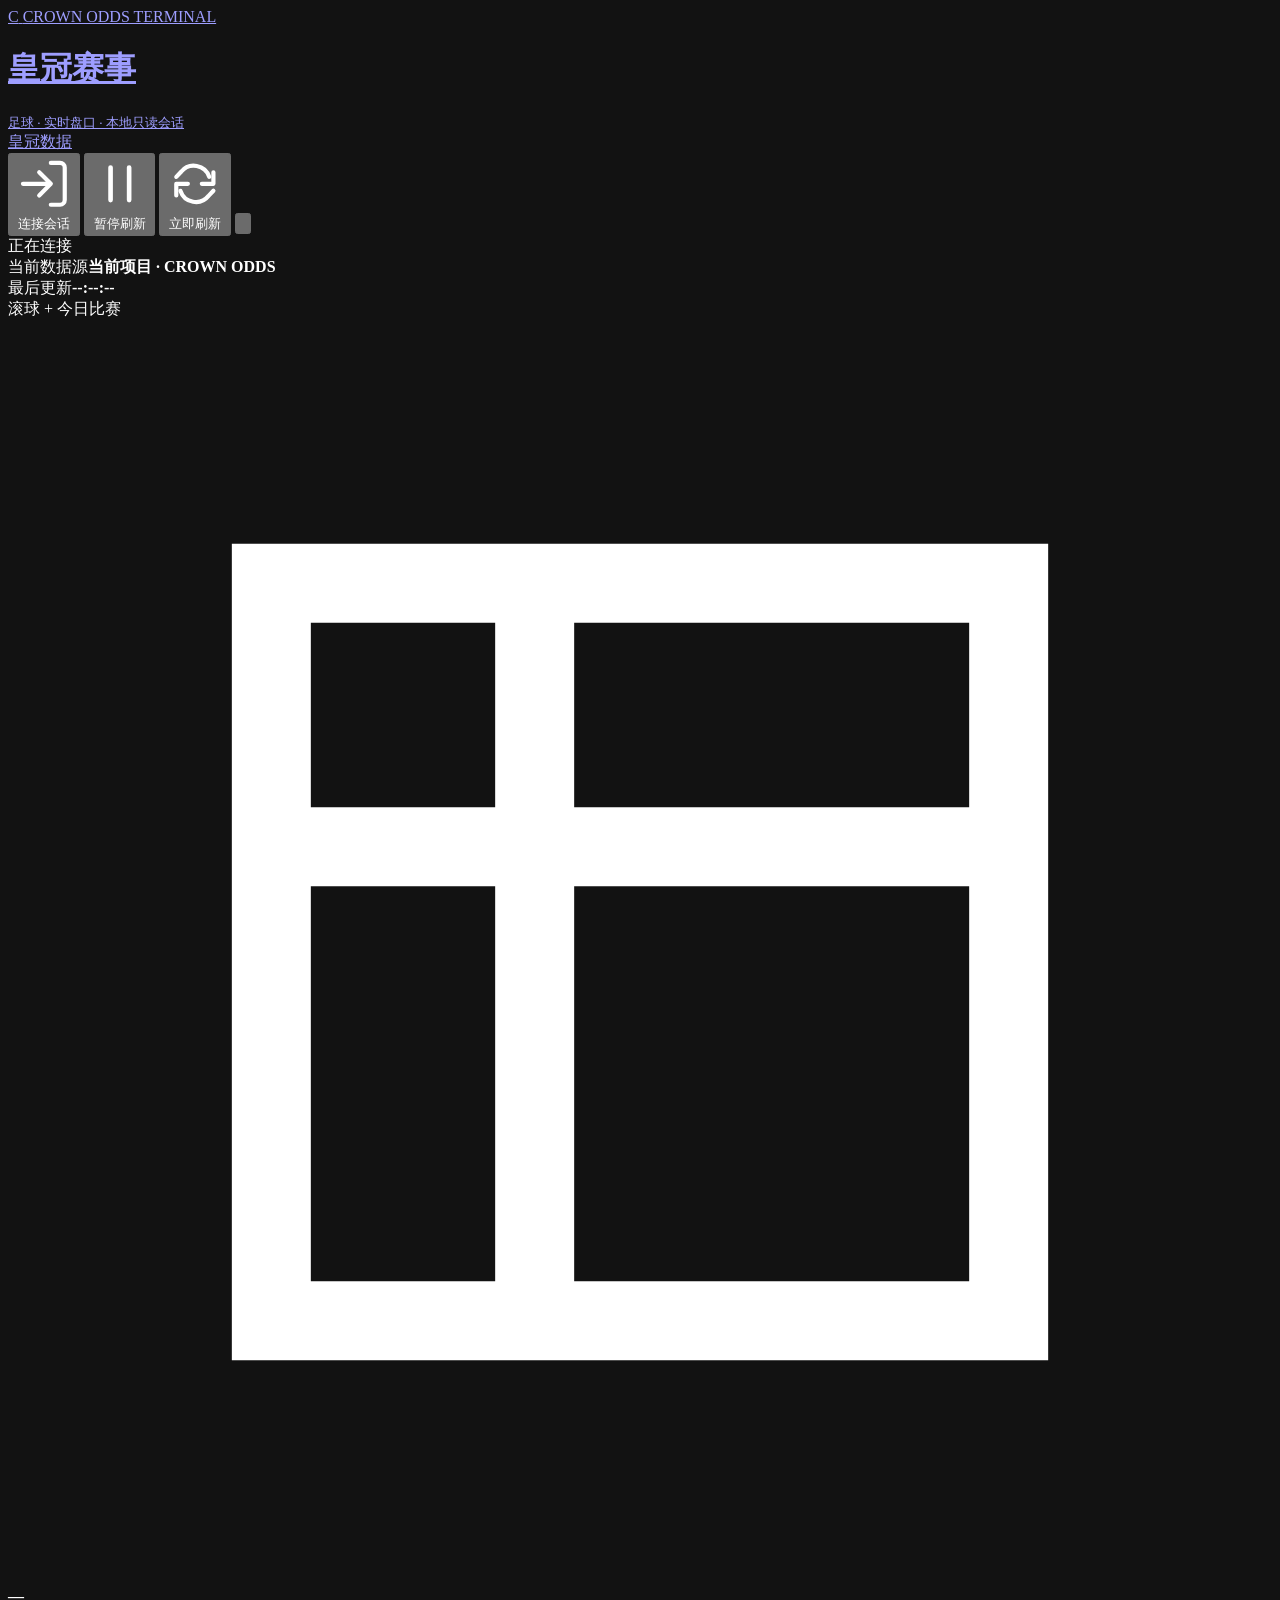
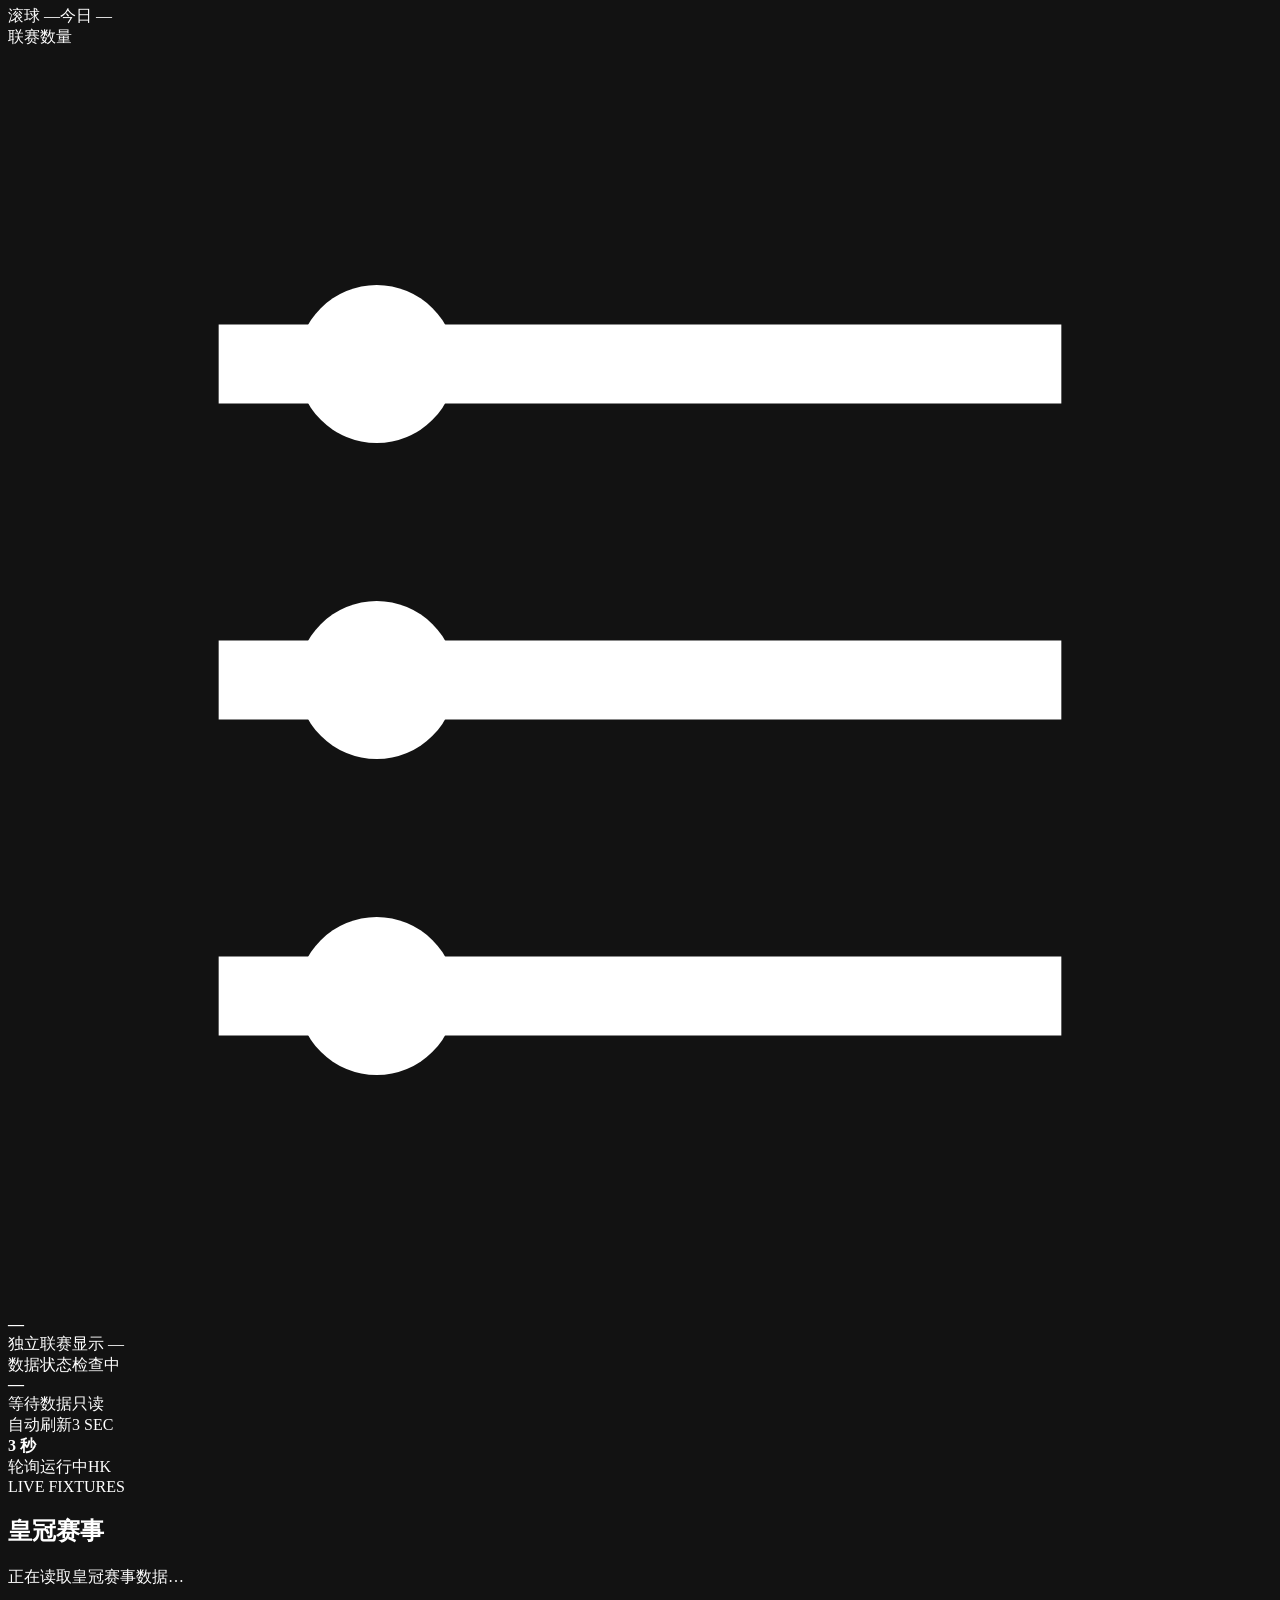
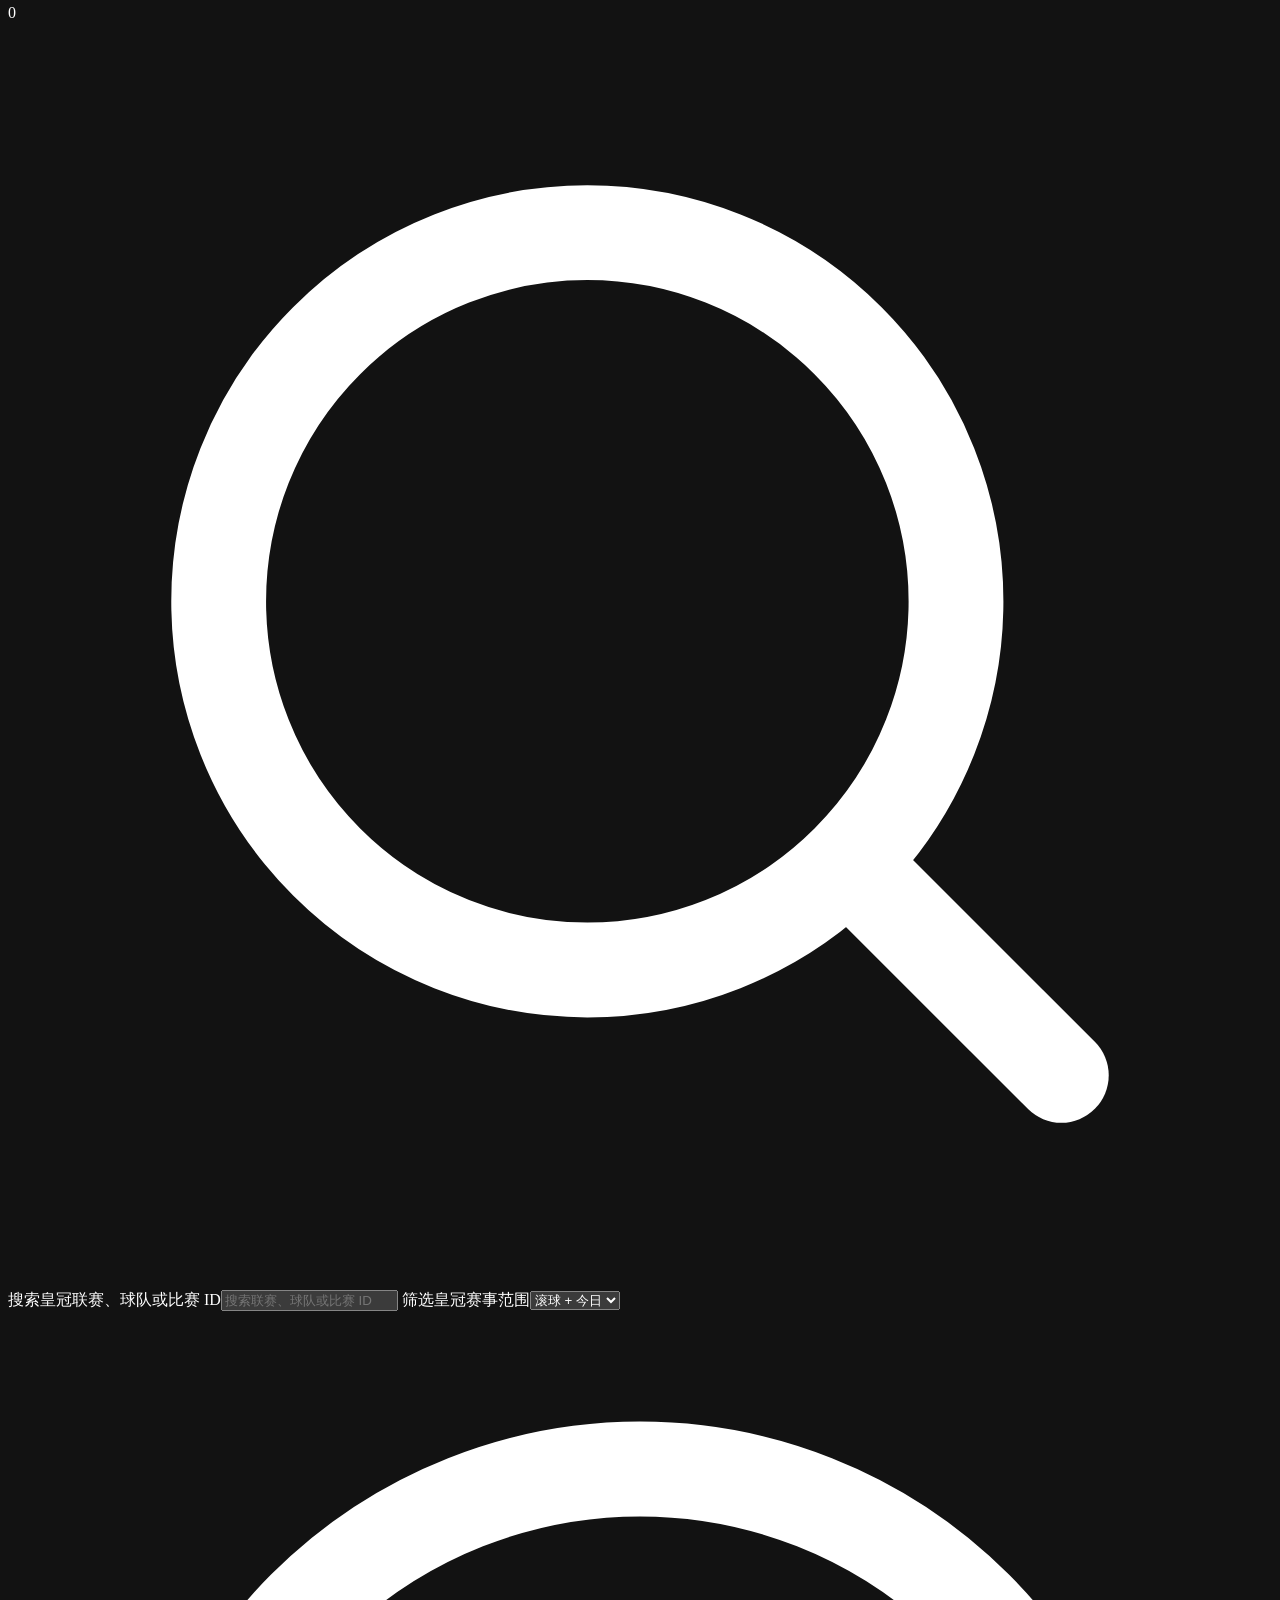
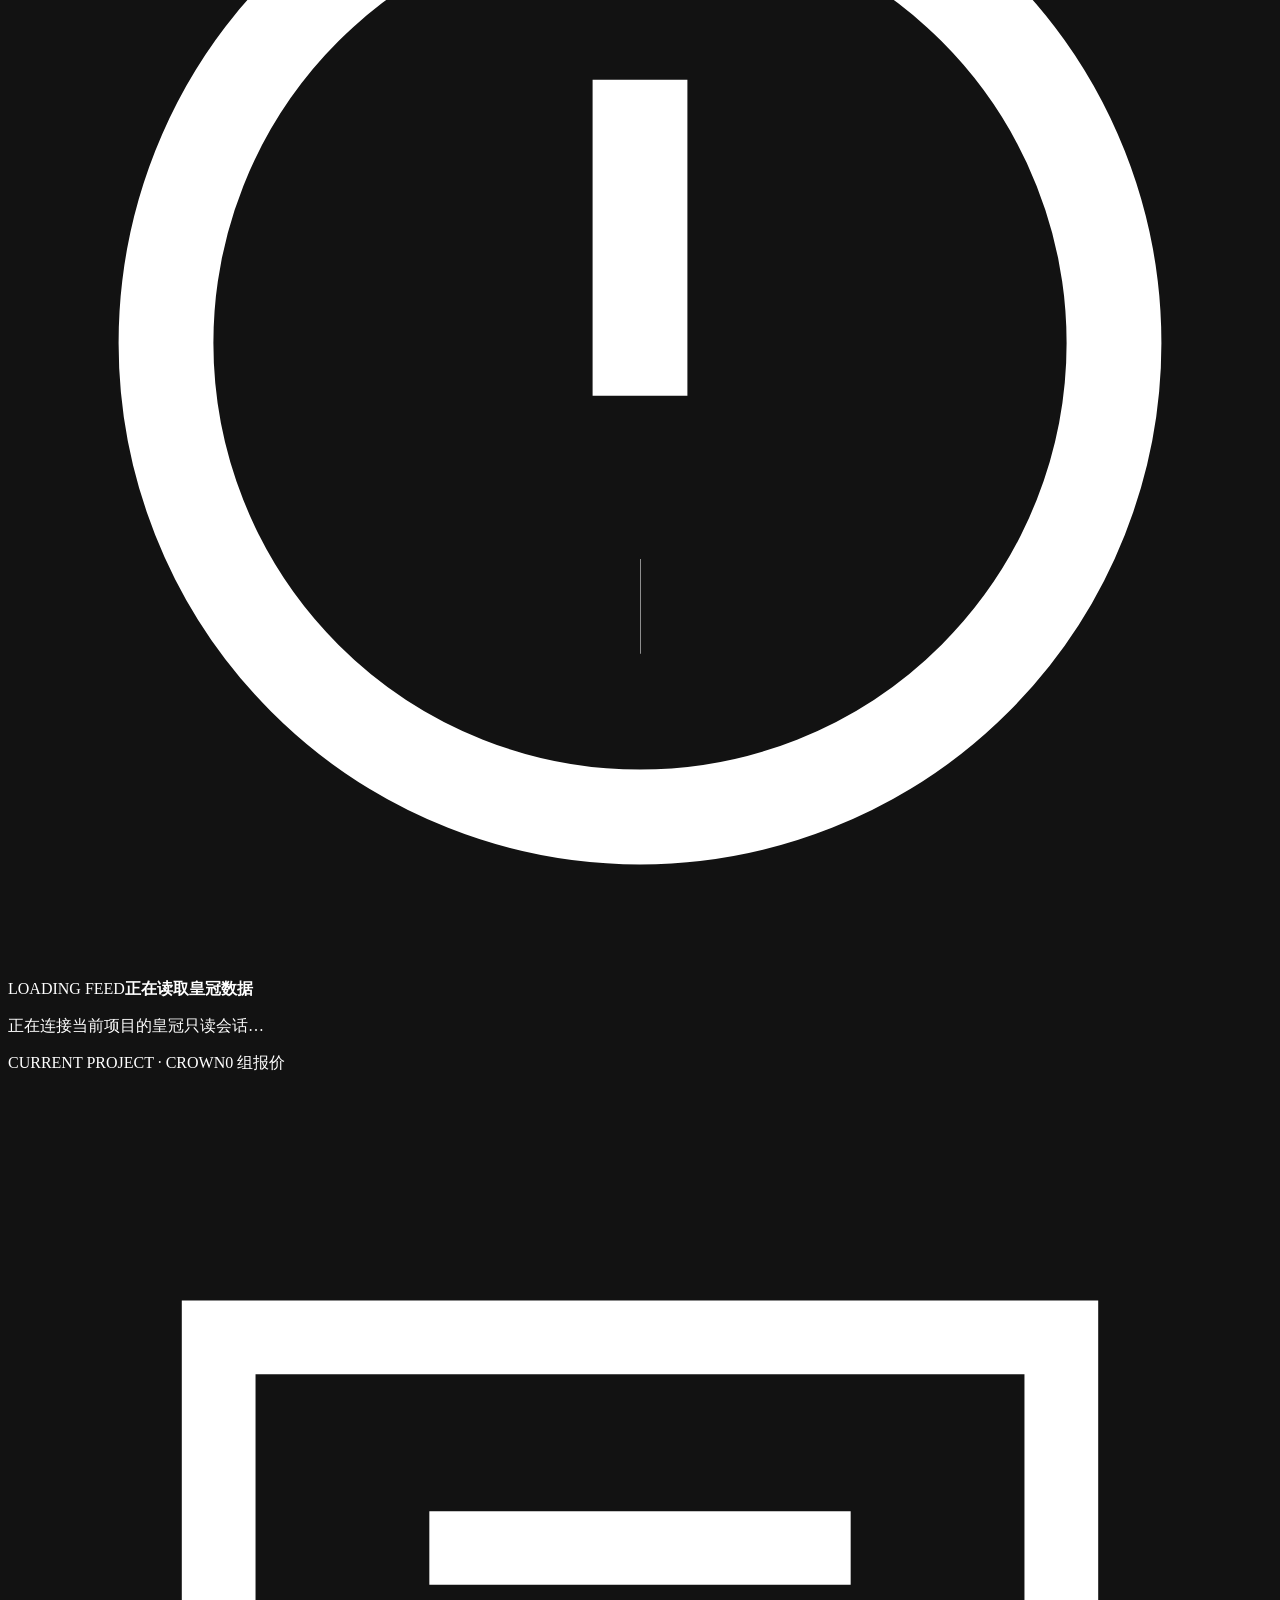
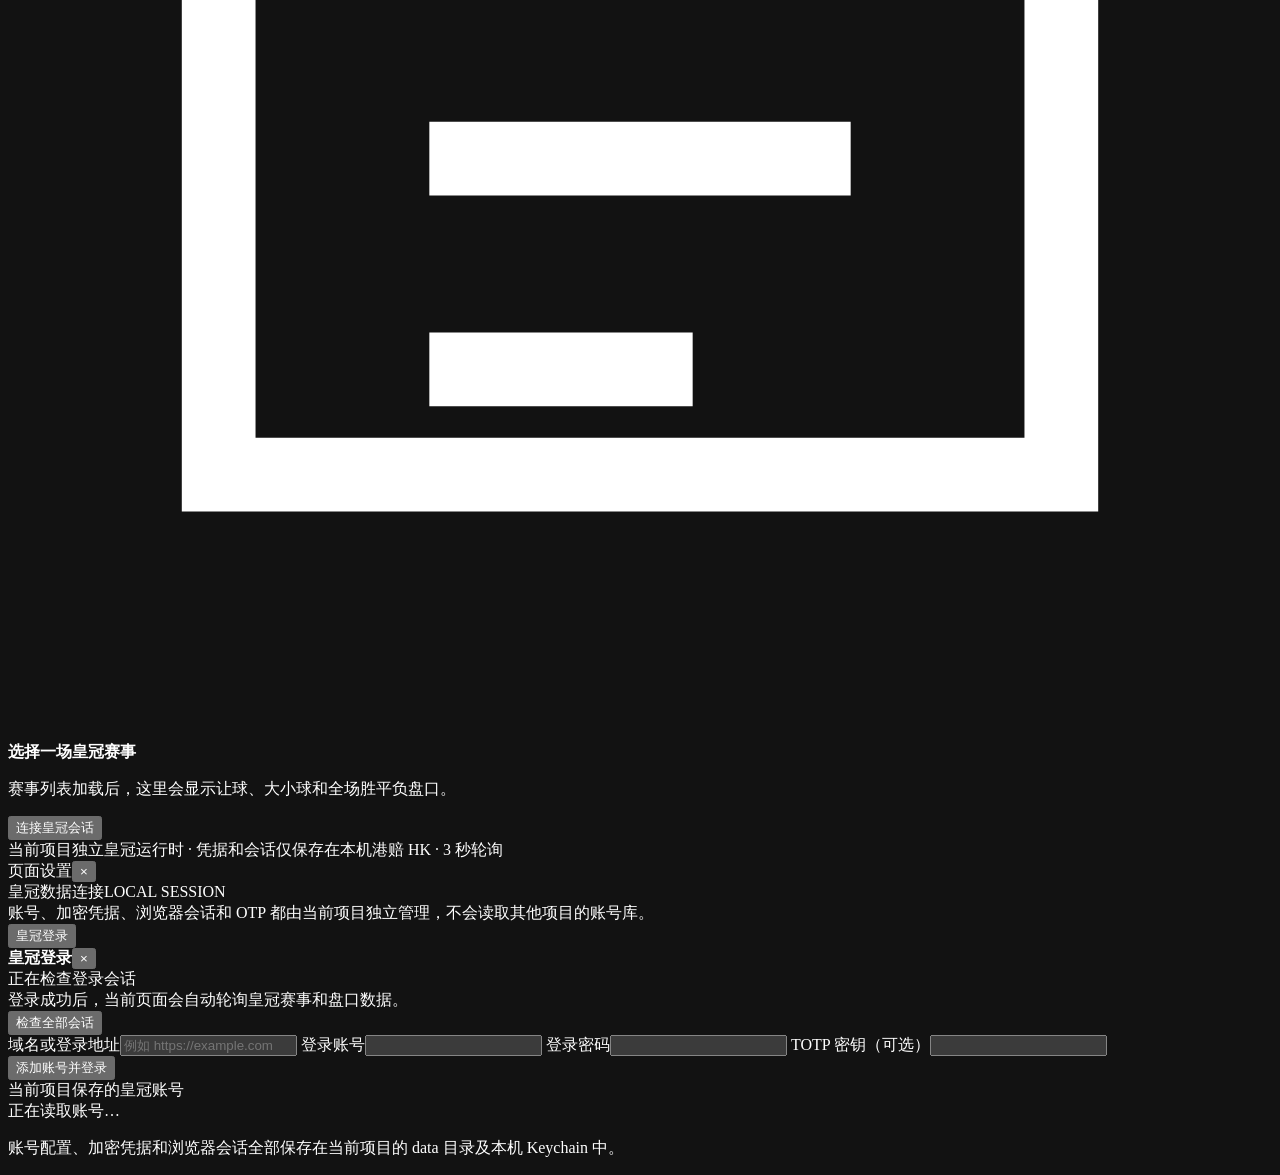
==== static/index.html @ 36b1b9c8 "refactor: serve Crown UI from static assets" ====
<!doctype html>
<html lang="zh-CN">
<head>
<meta charset="utf-8">
<meta name="viewport" content="width=device-width, initial-scale=1">
<meta name="color-scheme" content="dark">
<meta name="theme-color" content="#080d16">
<title>皇冠赛事 · Crown Odds Terminal</title>
<link rel="stylesheet" href="/crown/static/app.css">
</head>
<body>
<div class="ambient ambient-a" aria-hidden="true"></div>
<div class="ambient ambient-b" aria-hidden="true"></div>
<div class="app-shell">
  <header class="topbar">
    <a class="brand" href="/crown" aria-label="皇冠赛事首页">
      <span class="brand-mark" aria-hidden="true">C</span>
      <span class="brand-copy"><span class="eyebrow">CROWN ODDS TERMINAL</span><h1>皇冠赛事</h1><small>足球 · 实时盘口 · 本地只读会话</small></span>
    </a>
    <nav class="primary-nav" aria-label="主要页面">
      <a class="active" href="/crown" aria-current="page">皇冠数据</a>
    </nav>
    <div class="topbar-actions">
      <button class="button ghost" id="joinSessionButton" type="button" title="登录皇冠并检查会话">
        <svg viewBox="0 0 24 24" fill="none" stroke="currentColor" stroke-width="1.8" stroke-linecap="round" stroke-linejoin="round" aria-hidden="true"><path d="M15 3h4a2 2 0 0 1 2 2v14a2 2 0 0 1-2 2h-4"/><path d="m10 17 5-5-5-5M15 12H3"/></svg>
        <span>连接会话</span>
      </button>
      <button class="button ghost" id="pauseRefresh" type="button" aria-pressed="false" title="暂停自动刷新">
        <svg viewBox="0 0 24 24" fill="none" stroke="currentColor" stroke-width="2" stroke-linecap="round" aria-hidden="true"><path d="M8 5v14M16 5v14"/></svg>
        <span>暂停刷新</span>
      </button>
      <button class="button primary" id="refreshButton" type="button" title="立即刷新">
        <svg viewBox="0 0 24 24" fill="none" stroke="currentColor" stroke-width="1.8" stroke-linecap="round" stroke-linejoin="round" aria-hidden="true"><path d="M20 7v5h-5M4 17v-5h5"/><path d="M18.2 9A7 7 0 0 0 6.1 6.8L4 9m16 6-2.1 2.2A7 7 0 0 1 5.8 15"/></svg>
        <span>立即刷新</span>
      </button>
      <button class="icon-button" id="settingsButton" type="button" aria-label="打开页面设置" title="页面设置">
        <svg viewBox="0 0 24 24" fill="none" stroke="currentColor" stroke-width="1.7" stroke-linecap="round" stroke-linejoin="round" aria-hidden="true"><path d="M4 6h10M18 6h2M4 12h2M10 12h10M4 18h10M18 18h2"/><circle cx="16" cy="6" r="2"/><circle cx="8" cy="12" r="2"/><circle cx="16" cy="18" r="2"/></svg>
      </button>
    </div>
  </header>

  <section class="topbar-telemetry" aria-label="皇冠数据接收状态">
    <div class="telemetry-status"><div id="crownConnectionPill" class="status-pill loading" aria-live="polite"><span class="status-dot"></span><span id="crownConnectionText">正在连接</span></div></div>
    <div class="telemetry-source"><span class="label">当前数据源</span><strong>当前项目 · CROWN ODDS</strong></div>
    <div class="last-capture"><span class="label">最后更新</span><strong id="crownUpdatedAt">--:--:--</strong></div>
  </section>

  <section class="metrics-grid" aria-label="皇冠实时指标">
    <article class="metric-card">
      <div class="metric-head"><span>滚球 + 今日比赛</span><svg viewBox="0 0 24 24" fill="none" stroke="currentColor" stroke-width="1.5" aria-hidden="true"><path d="M5 5h14v14H5zM5 10h14M10 5v14"/></svg></div>
      <strong id="crownCount">—</strong>
      <div class="metric-foot"><span id="crownLiveCount">滚球 —</span><span id="crownTodayCount">今日 —</span></div>
    </article>
    <article class="metric-card">
      <div class="metric-head"><span>联赛数量</span><svg viewBox="0 0 24 24" fill="none" stroke="currentColor" stroke-width="1.5" aria-hidden="true"><path d="M4 6h16M4 12h16M4 18h16"/><circle cx="7" cy="6" r="1.5" fill="currentColor" stroke="none"/><circle cx="7" cy="12" r="1.5" fill="currentColor" stroke="none"/><circle cx="7" cy="18" r="1.5" fill="currentColor" stroke="none"/></svg></div>
      <strong id="crownLeagueCount">—</strong>
      <div class="metric-foot"><span>独立联赛</span><span id="crownVisibleCount">显示 —</span></div>
    </article>
    <article class="metric-card">
      <div class="metric-head"><span>数据状态</span><span id="crownStateBadge" class="micro-badge">检查中</span></div>
      <strong id="crownStatus">—</strong>
      <div class="metric-foot"><span id="crownDataState">等待数据</span><span>只读</span></div>
    </article>
    <article class="metric-card">
      <div class="metric-head"><span>自动刷新</span><span class="micro-badge live">3 SEC</span></div>
      <strong>3 秒</strong>
      <div class="metric-foot"><span id="crownPollState">轮询运行中</span><span>HK</span></div>
    </article>
  </section>

  <main class="workspace">
    <aside class="events-panel panel" aria-labelledby="eventsTitle">
      <div class="panel-title-row"><div><div class="eyebrow">LIVE FIXTURES</div><h2 id="eventsTitle">皇冠赛事</h2><p id="crownSubStatus">正在读取皇冠赛事数据…</p></div><span class="count-badge" id="crownVisibleBadge">0</span></div>
      <div class="event-controls">
        <label class="search-field"><svg viewBox="0 0 24 24" fill="none" stroke="currentColor" stroke-width="1.8" stroke-linecap="round" aria-hidden="true"><circle cx="11" cy="11" r="7"/><path d="m16 16 4 4"/></svg><span class="sr-only">搜索皇冠联赛、球队或比赛 ID</span><input id="crownSearch" type="search" placeholder="搜索联赛、球队或比赛 ID" autocomplete="off"></label>
        <label class="compact-select"><span class="sr-only">筛选皇冠赛事范围</span><select id="crownFilter"><option value="">滚球 + 今日</option><option value="live">仅滚球</option><option value="prematch">仅今日待开</option></select></label>
      </div>
      <div class="inline-alert hidden" id="crownError" role="status"><svg viewBox="0 0 24 24" fill="none" stroke="currentColor" stroke-width="1.8" aria-hidden="true"><circle cx="12" cy="12" r="9"/><path d="M12 7v6M12 17h.01"/></svg><span id="crownErrorText"></span></div>
      <div class="event-list" id="crownEvents"><div class="event-list-empty"><span class="eyebrow">LOADING FEED</span><strong>正在读取皇冠数据</strong><p>正在连接当前项目的皇冠只读会话…</p></div></div>
      <div class="event-list-footer"><span id="crownSourceLabel">CURRENT PROJECT · CROWN</span><span id="crownQuoteTotal">0 组报价</span></div>
    </aside>

    <section class="details-panel panel" aria-label="皇冠赛事盘口详情">
      <div class="detail-scroll" id="crownEventDetail"><div class="detail-empty"><svg viewBox="0 0 24 24" fill="none" stroke="currentColor" stroke-width="1.4" aria-hidden="true"><path d="M4 5h16v14H4z"/><path d="M8 9h8M8 13h8M8 17h5"/></svg><strong>选择一场皇冠赛事</strong><p>赛事列表加载后，这里会显示让球、大小球和全场胜平负盘口。</p><button class="button primary" type="button" data-open-login>连接皇冠会话</button></div></div>
    </section>
  </main>

  <footer class="app-footer"><span>当前项目独立皇冠运行时 · 凭据和会话仅保存在本机</span><span>港赔 HK · 3 秒轮询</span></footer>
</div>

<div class="settings-modal" id="settingsModal" role="dialog" aria-modal="true" aria-labelledby="settingsTitle">
  <section class="settings-panel">
    <div class="settings-panel-head"><span id="settingsTitle">页面设置</span><button class="settings-close" id="settingsClose" type="button" aria-label="关闭设置">×</button></div>
    <div class="settings-panel-body">
      <section class="settings-source-card">
        <div class="settings-source-head"><span>皇冠数据连接</span><span>LOCAL SESSION</span></div>
        <div class="settings-source-copy">账号、加密凭据、浏览器会话和 OTP 都由当前项目独立管理，不会读取其他项目的账号库。</div>
        <div class="settings-source-actions"><button class="login-button" id="crownLoginButton" type="button"><span class="dot" aria-hidden="true"></span>皇冠登录</button></div>
      </section>
    </div>
  </section>
</div>

<div class="modal-backdrop" id="loginModal" role="dialog" aria-modal="true" aria-labelledby="loginTitle">
  <section class="login-panel">
    <div class="login-panel-head"><strong id="loginTitle">皇冠登录</strong><button class="close-button" id="closeLogin" type="button" aria-label="关闭">×</button></div>
    <div class="login-panel-body">
      <div class="login-status"><span class="login-status-indicator" id="loginIndicator"></span><div><div class="login-status-title" id="loginStatusTitle">正在检查登录会话</div><div class="login-status-copy" id="loginStatusCopy">登录成功后，当前页面会自动轮询皇冠赛事和盘口数据。</div></div></div>
      <div class="login-actions"><button class="action-button primary" id="checkCrownSession" type="button">检查全部会话</button></div>
      <form class="account-form" id="crownAccountForm">
        <label>域名或登录地址<input id="crownLoginUrl" name="login_url" placeholder="例如 https://example.com" required autocomplete="url"></label>
        <label>登录账号<input id="crownUsername" name="username" required autocomplete="username"></label>
        <label>登录密码<input id="crownPassword" name="password" type="password" required autocomplete="current-password"></label>
        <label>TOTP 密钥（可选）<input id="crownTotp" name="totp_secret" autocomplete="off"></label>
        <div class="account-form-actions"><button class="action-button primary" type="submit">添加账号并登录</button><span class="account-form-status" id="crownAccountFormStatus"></span></div>
      </form>
      <div class="account-list"><div class="account-list-title">当前项目保存的皇冠账号</div><div id="crownAccounts"><div class="account-empty">正在读取账号…</div></div></div>
      <p class="login-help">账号配置、加密凭据和浏览器会话全部保存在当前项目的 data 目录及本机 Keychain 中。</p>
    </div>
  </section>
</div>

<script src="/crown/static/app.js"></script>
</body>
</html>
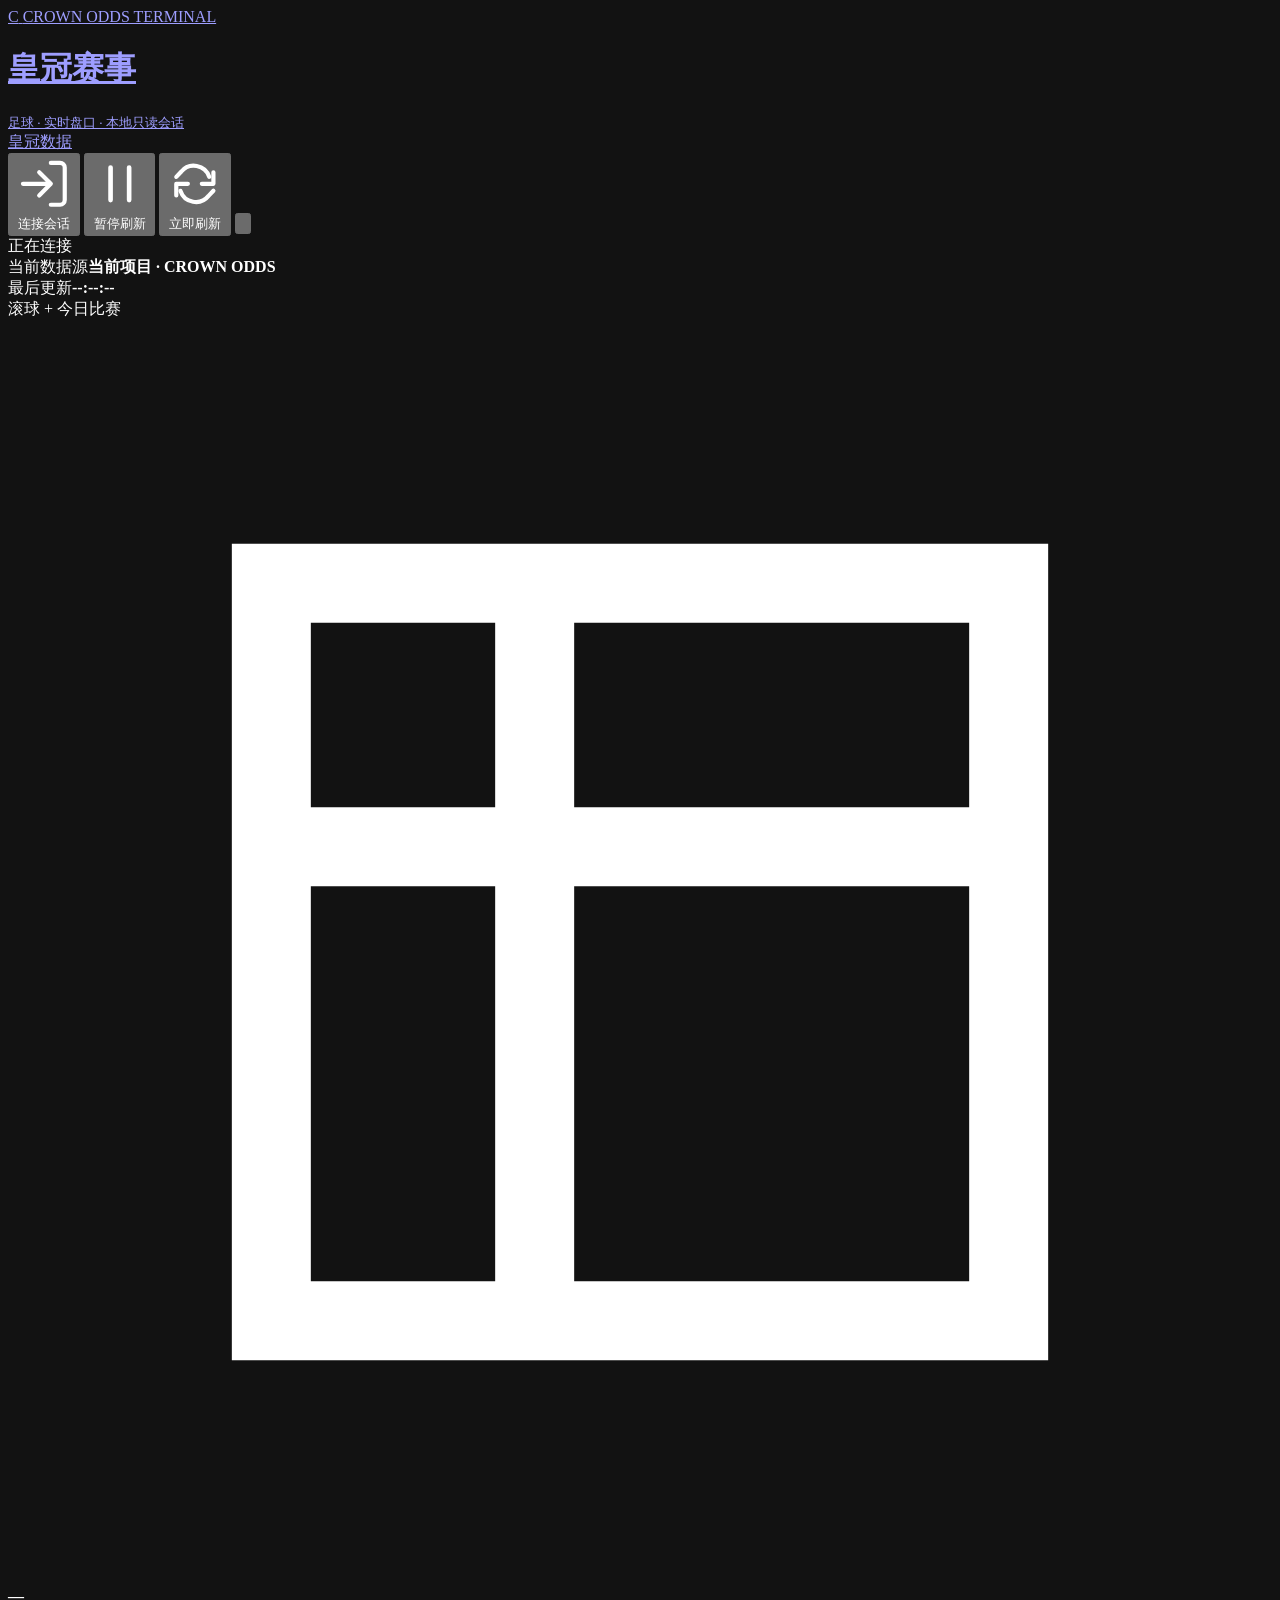
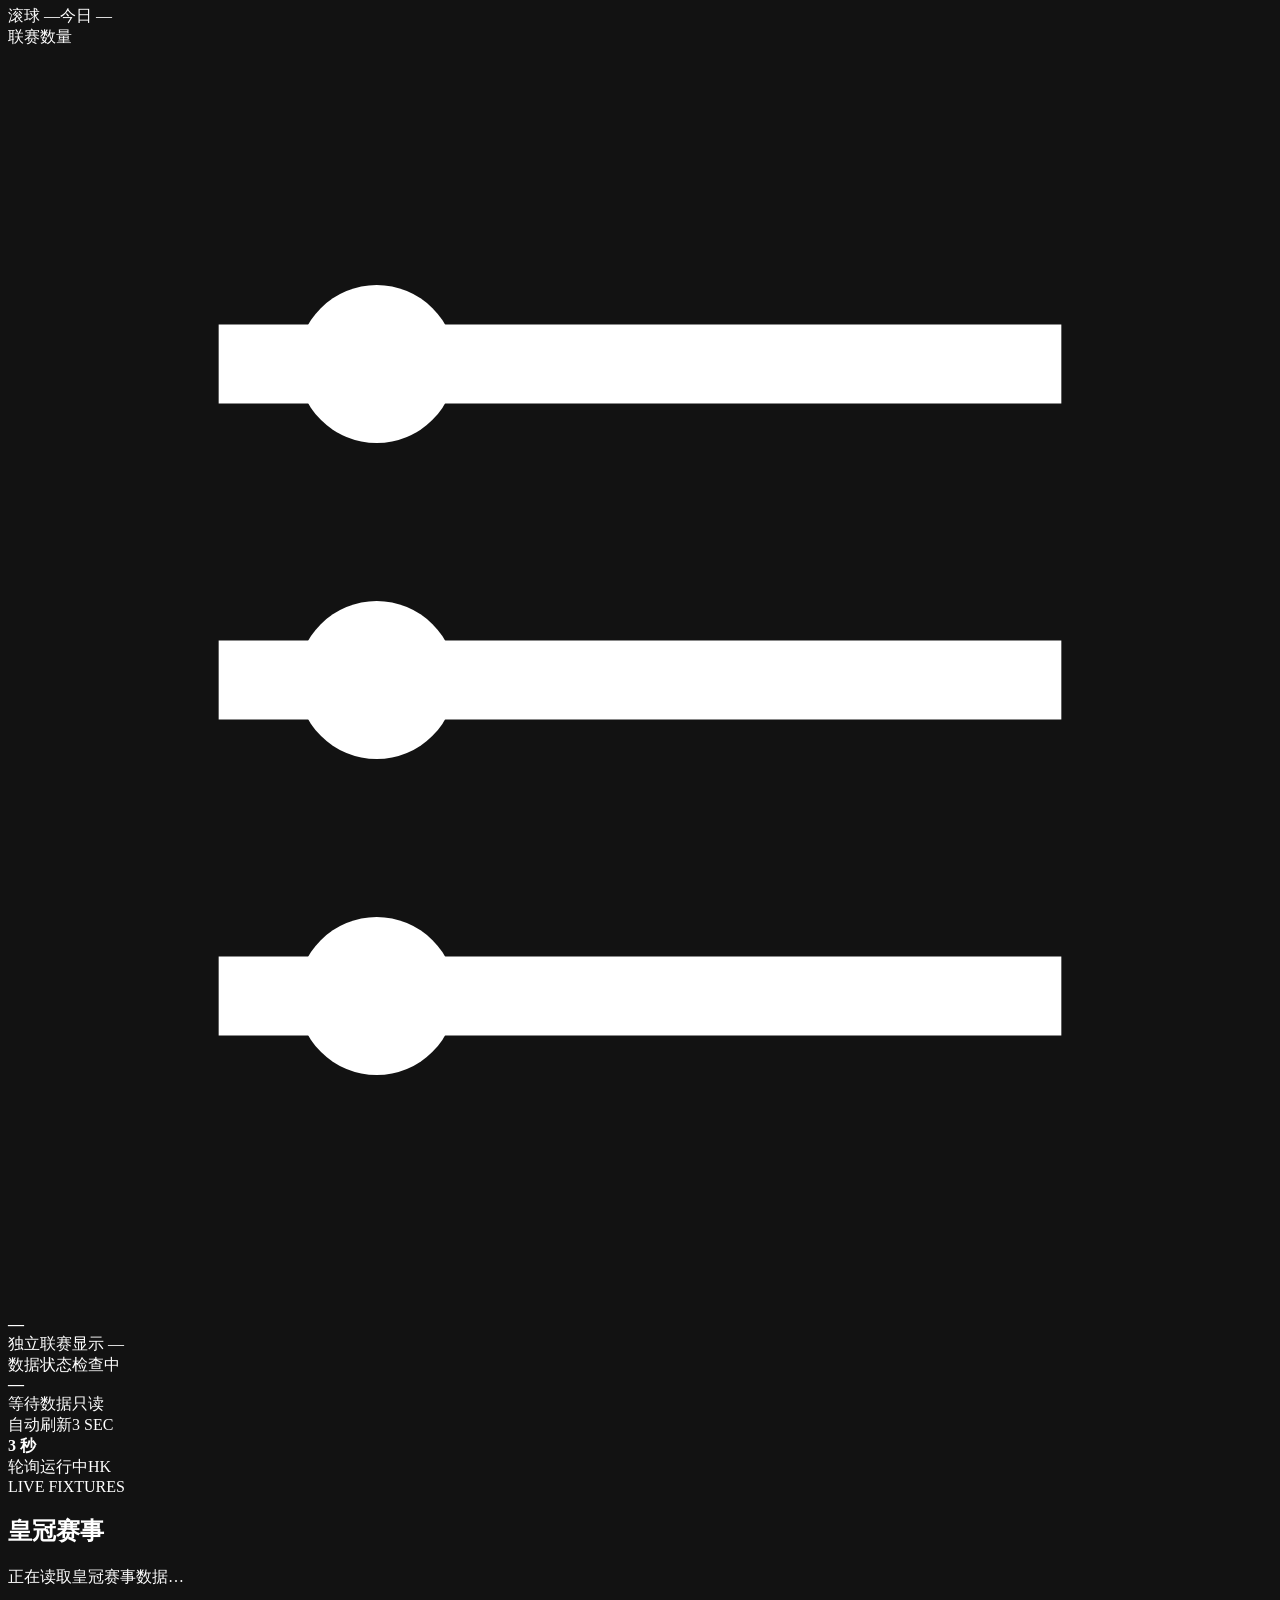
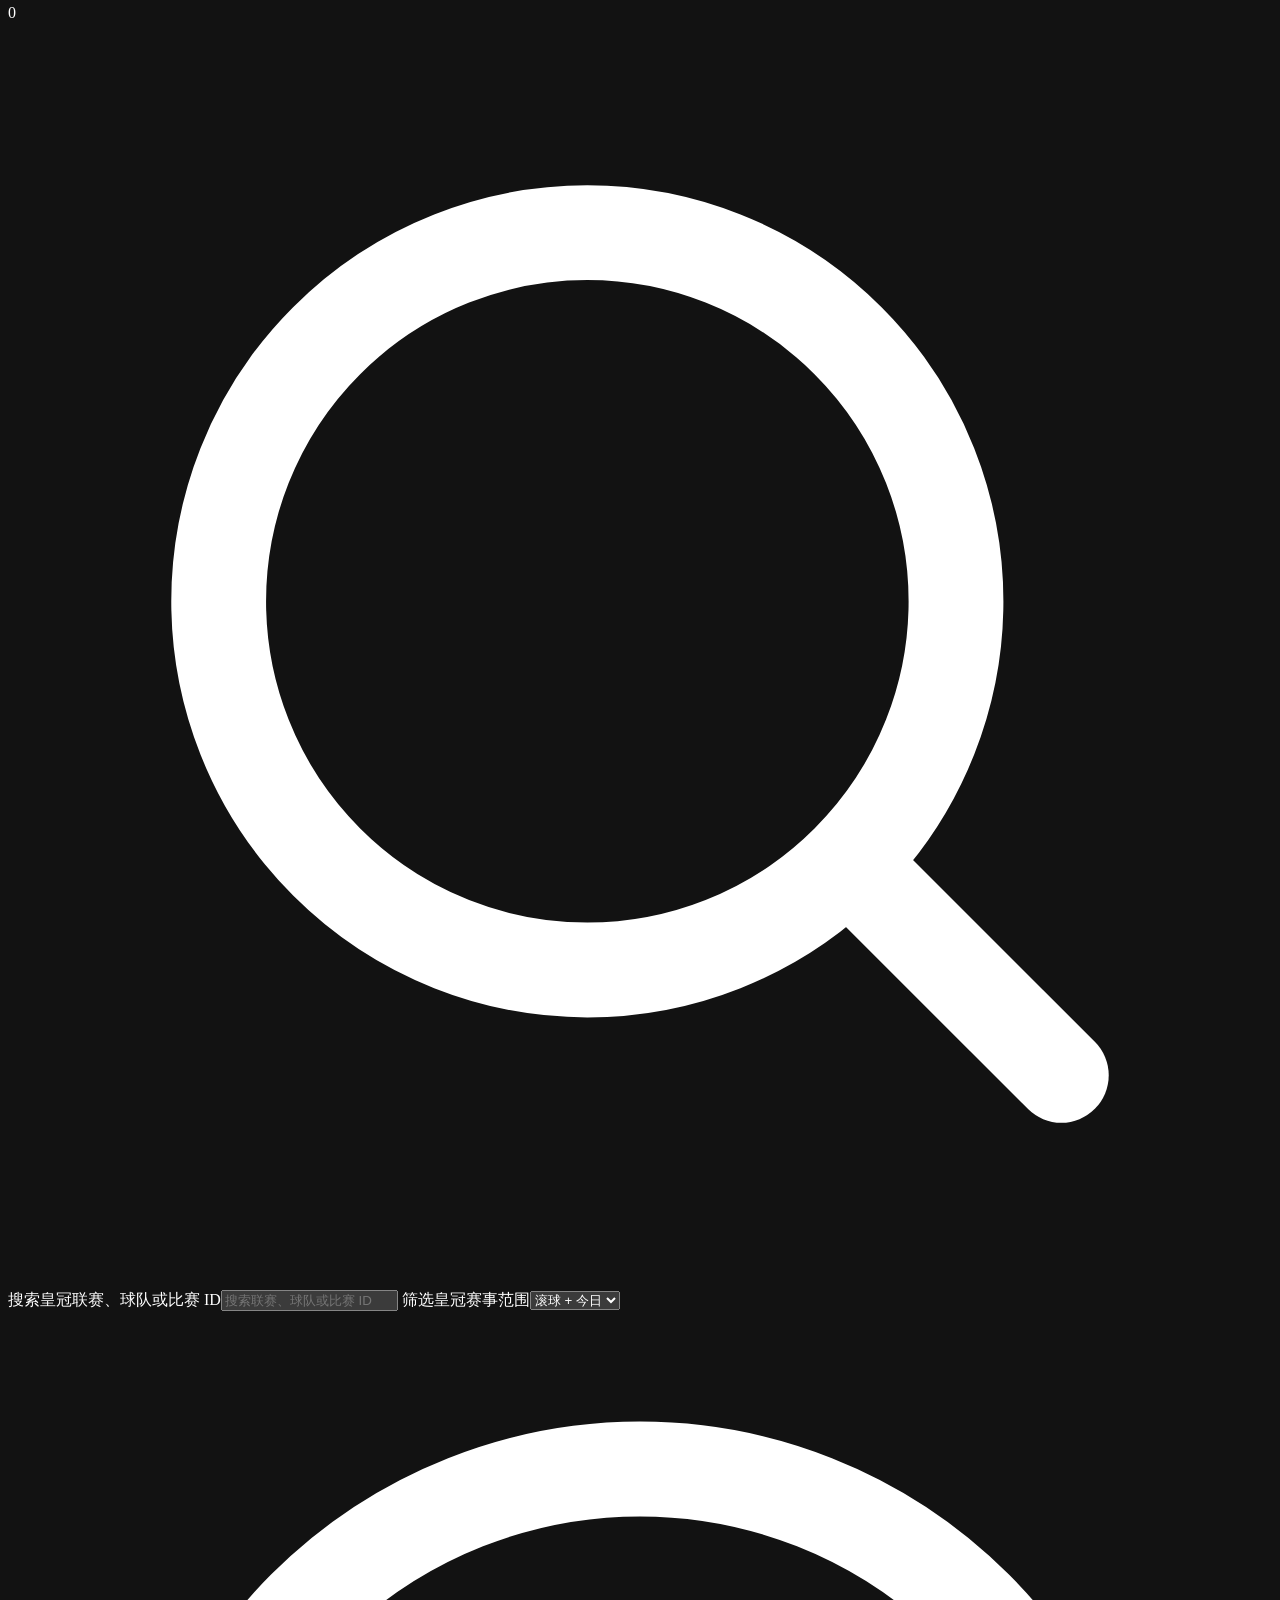
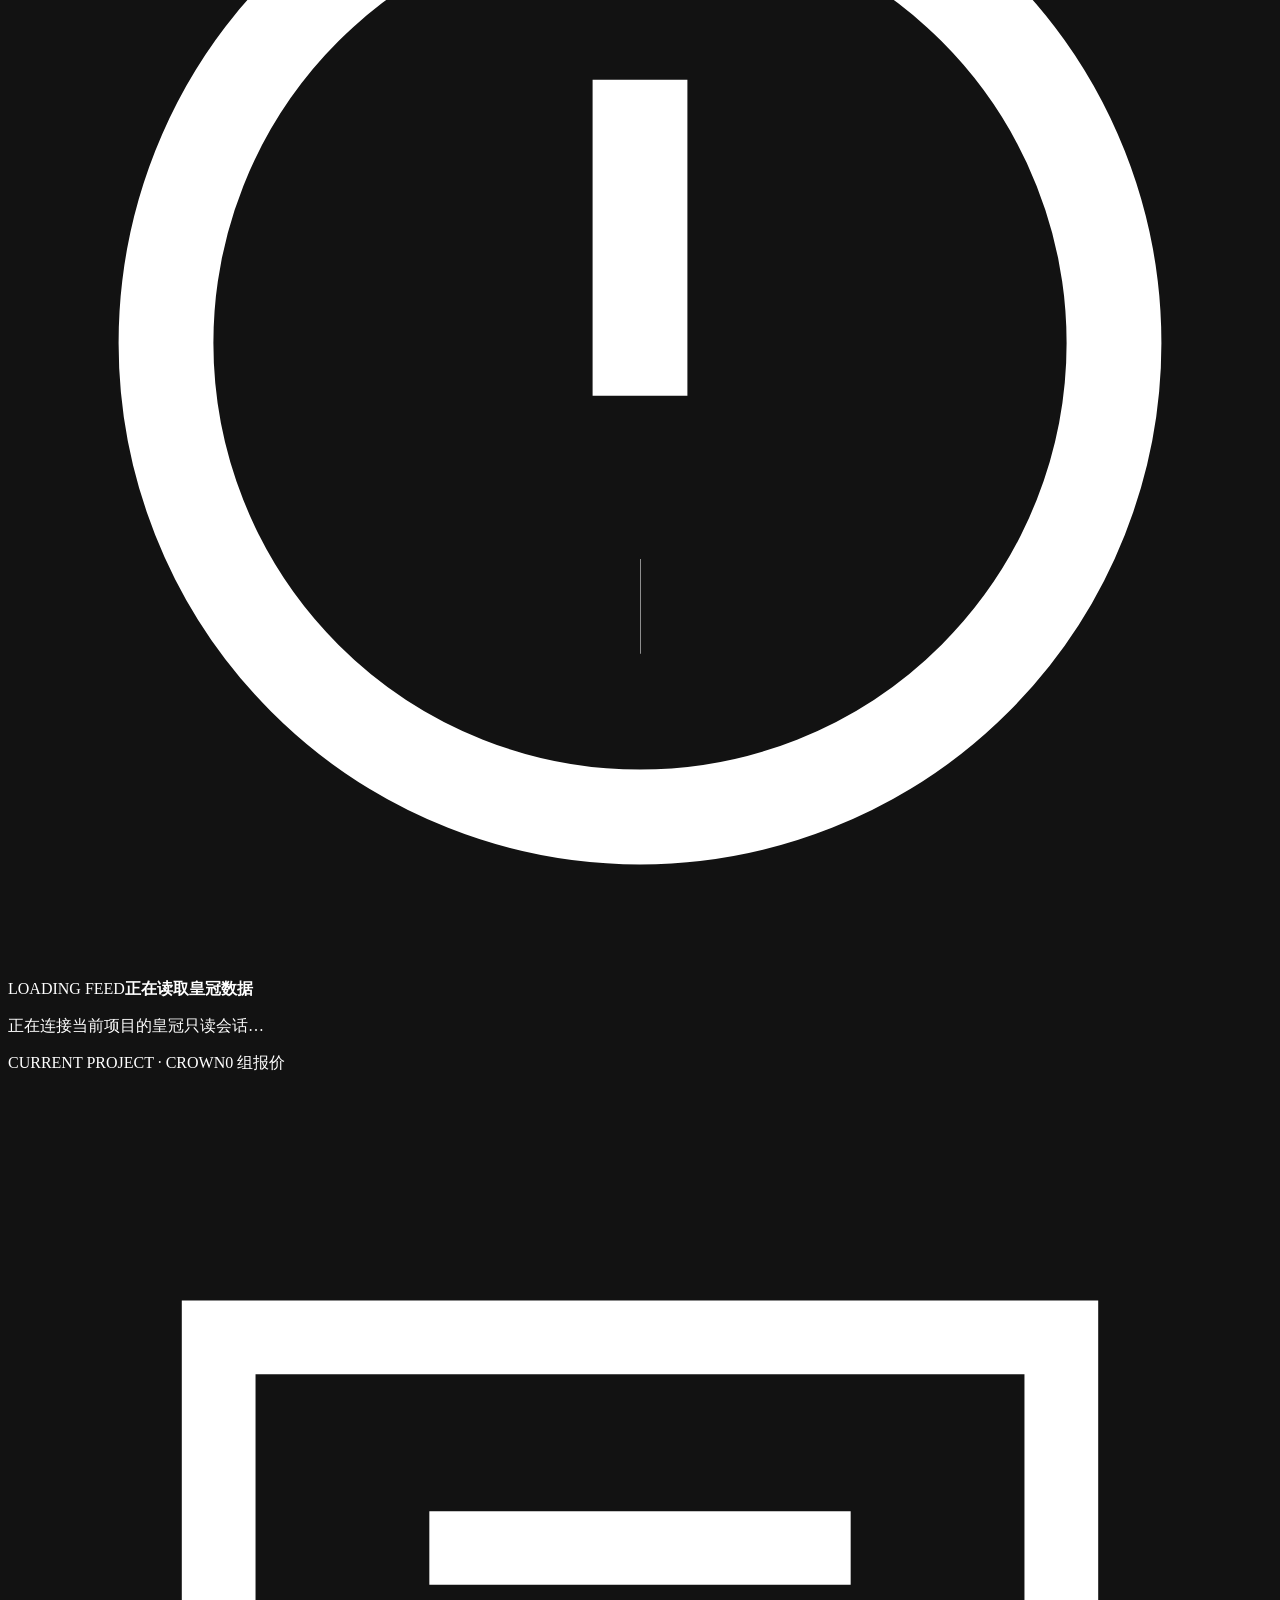
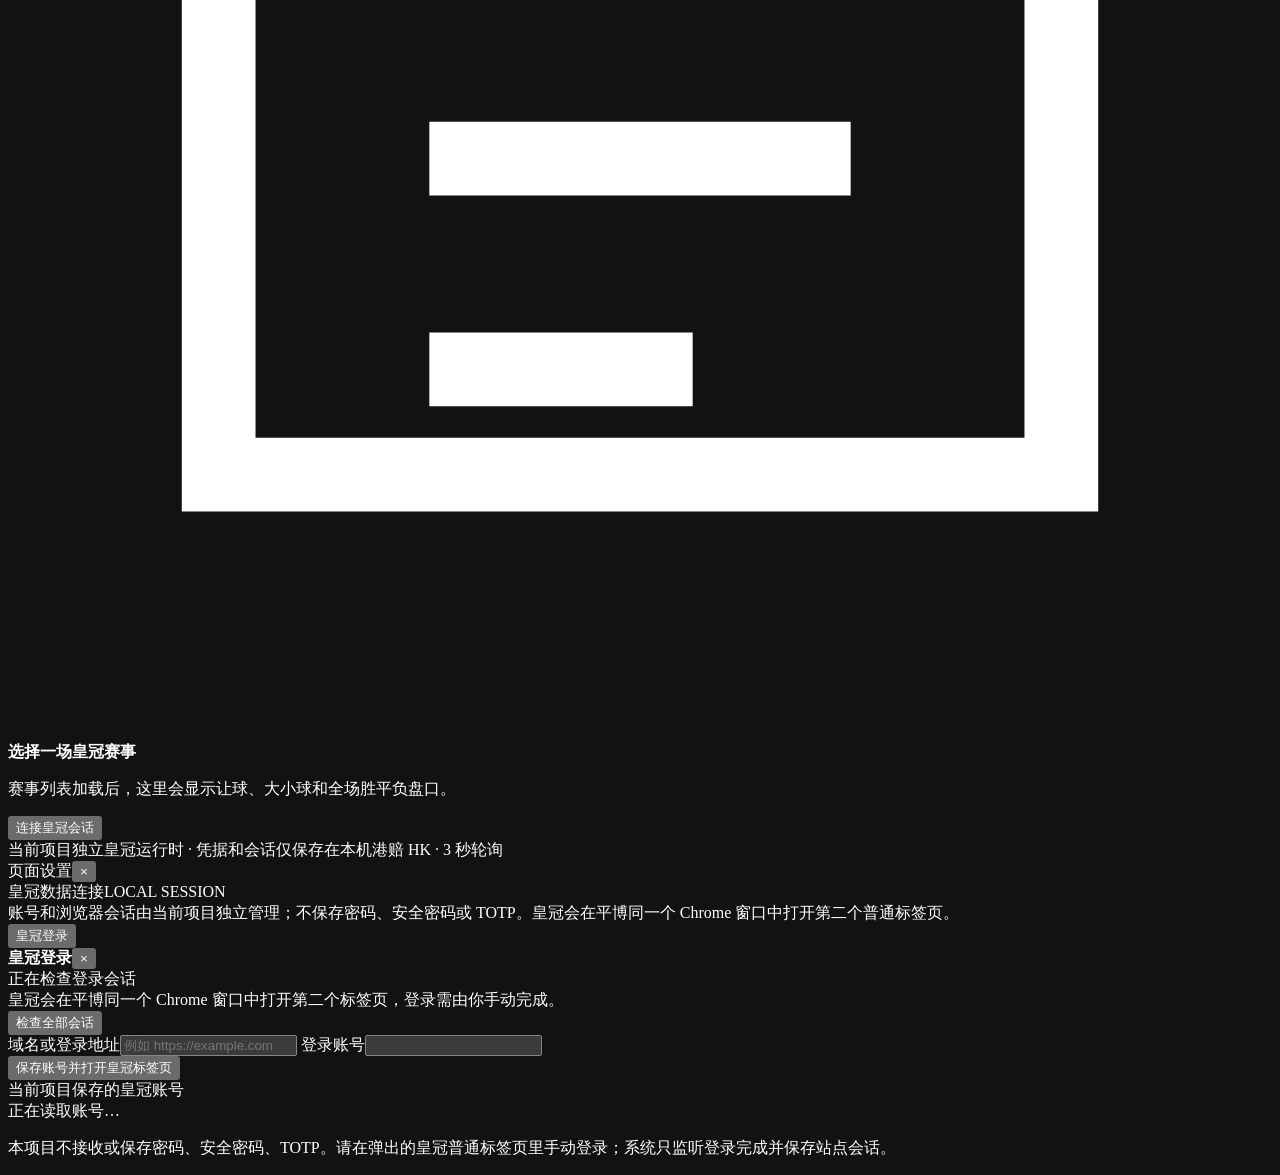
==== commit acbbcaf3: "feat: use one Chrome profile for manual Crown login" ====
--- a/static/index.html
+++ b/static/index.html
@@ -94,7 +94,7 @@
     <div class="settings-panel-body">
       <section class="settings-source-card">
         <div class="settings-source-head"><span>皇冠数据连接</span><span>LOCAL SESSION</span></div>
-        <div class="settings-source-copy">账号、加密凭据、浏览器会话和 OTP 都由当前项目独立管理，不会读取其他项目的账号库。</div>
+        <div class="settings-source-copy">账号和浏览器会话由当前项目独立管理；不保存密码、安全密码或 TOTP。皇冠会在平博同一个 Chrome 窗口中打开第二个普通标签页。</div>
         <div class="settings-source-actions"><button class="login-button" id="crownLoginButton" type="button"><span class="dot" aria-hidden="true"></span>皇冠登录</button></div>
       </section>
     </div>
@@ -105,17 +105,15 @@
   <section class="login-panel">
     <div class="login-panel-head"><strong id="loginTitle">皇冠登录</strong><button class="close-button" id="closeLogin" type="button" aria-label="关闭">×</button></div>
     <div class="login-panel-body">
-      <div class="login-status"><span class="login-status-indicator" id="loginIndicator"></span><div><div class="login-status-title" id="loginStatusTitle">正在检查登录会话</div><div class="login-status-copy" id="loginStatusCopy">登录成功后，当前页面会自动轮询皇冠赛事和盘口数据。</div></div></div>
+      <div class="login-status"><span class="login-status-indicator" id="loginIndicator"></span><div><div class="login-status-title" id="loginStatusTitle">正在检查登录会话</div><div class="login-status-copy" id="loginStatusCopy">皇冠会在平博同一个 Chrome 窗口中打开第二个标签页，登录需由你手动完成。</div></div></div>
       <div class="login-actions"><button class="action-button primary" id="checkCrownSession" type="button">检查全部会话</button></div>
       <form class="account-form" id="crownAccountForm">
-        <label>域名或登录地址<input id="crownLoginUrl" name="login_url" placeholder="例如 https://example.com" required autocomplete="url"></label>
+        <label>域名或登录地址<input id="crownLoginUrl" name="login_url" placeholder="例如 https://example.com" required autocomplete="url" data-dialog-autofocus></label>
         <label>登录账号<input id="crownUsername" name="username" required autocomplete="username"></label>
-        <label>登录密码<input id="crownPassword" name="password" type="password" required autocomplete="current-password"></label>
-        <label>TOTP 密钥（可选）<input id="crownTotp" name="totp_secret" autocomplete="off"></label>
-        <div class="account-form-actions"><button class="action-button primary" type="submit">添加账号并登录</button><span class="account-form-status" id="crownAccountFormStatus"></span></div>
+        <div class="account-form-actions"><button class="action-button primary" type="submit">保存账号并打开皇冠标签页</button><span class="account-form-status" id="crownAccountFormStatus"></span></div>
       </form>
-      <div class="account-list"><div class="account-list-title">当前项目保存的皇冠账号</div><div id="crownAccounts"><div class="account-empty">正在读取账号…</div></div></div>
-      <p class="login-help">账号配置、加密凭据和浏览器会话全部保存在当前项目的 data 目录及本机 Keychain 中。</p>
+      <div class="account-list"><div class="account-list-title">当前项目保存的皇冠账号</div><div class="account-list-status" id="crownAccountsStatus" role="status" aria-live="polite"></div><div id="crownAccounts"><div class="account-empty">正在读取账号…</div></div></div>
+      <p class="login-help">本项目不接收或保存密码、安全密码、TOTP。请在弹出的皇冠普通标签页里手动登录；系统只监听登录完成并保存站点会话。</p>
     </div>
   </section>
 </div>
